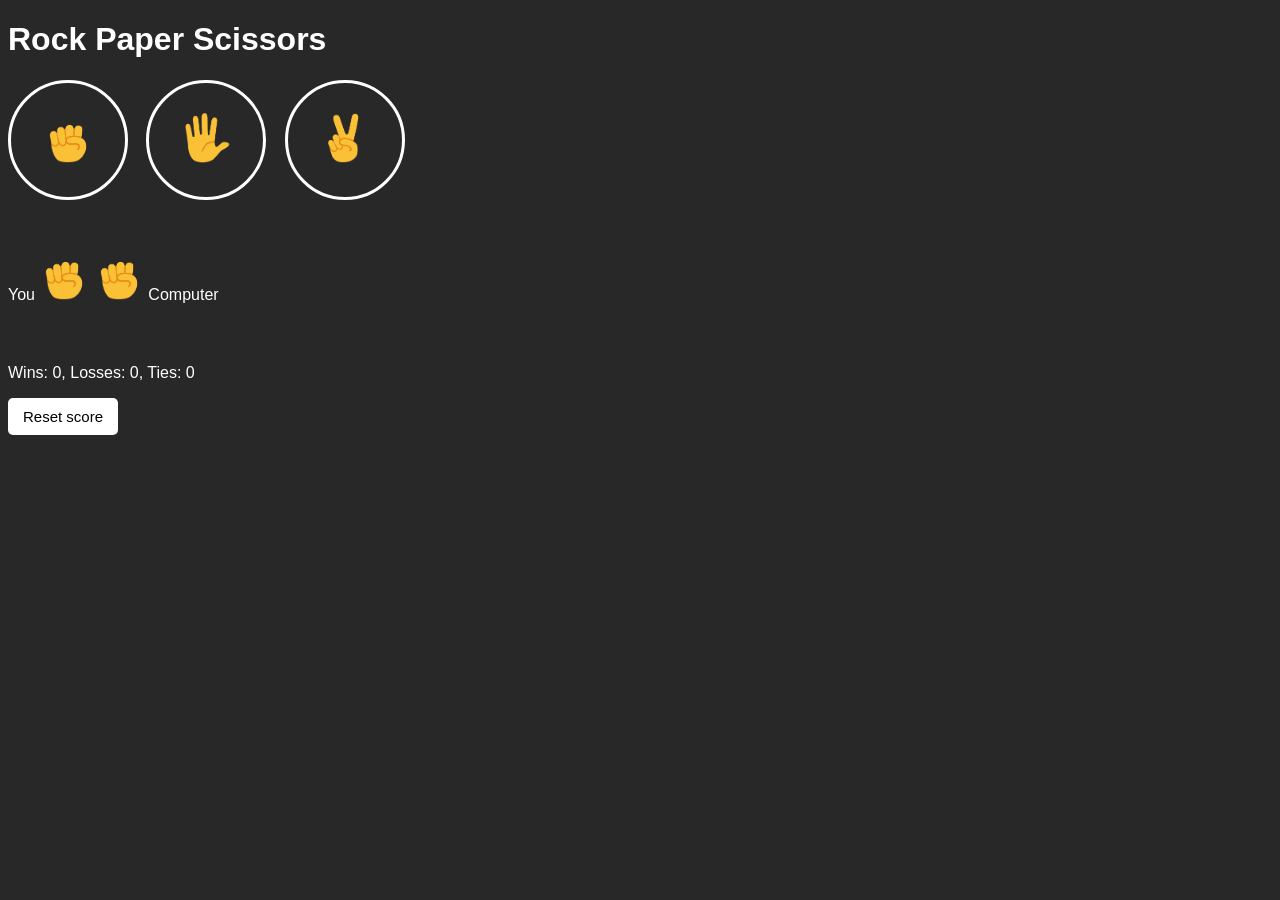
==== rock-paper-scissor.html @ 4839430b "Add files via upload" ====
<!DOCTYPE html>
<html>

<head>
  <title>
    Game of Rock-Paper-Scissors
  </title>
  <style>
    body {
      background-color: rgb(40, 40, 40);
      font-family: Arial;
    }

    h1 {
      color: white;
    }

    p {
      color: white;
    }

    .move-icon {
      height: 50px;

    }

    .emoji {
      background-color: transparent;
      border: 3px, solid, white;
      width: 120px;
      height: 120px;
      padding: 17px;
      border-radius: 50%;
      margin-right: 14px;
      cursor: pointer;
    }

    .result {
      font-size: 25px;
      font-weight: bold;
      margin-top: 50px;
    }

    .score {
      margin-top: 60px;
    }

    .reset-score-button {
      background-color: white;
      border: none;
      font-size: 15px;
      padding: 10px 15px;
      border-radius: 5px;
    }
  </style>
</head>

<body>
  <h1>Rock Paper Scissors</h1>

  <button onclick="
      playgame('rock');
      " class="emoji"><img src="images/rock-emoji.png" class="move-icon"></button>
  <button onclick="
      playgame('paper');
      " class="emoji"><img src="images/paper-emoji.png" class="move-icon"></button>
  <button onclick="
     playgame('scissors');
          " class="emoji"><img src="images/scissors-emoji.png" class="move-icon">
  </button>
  <p class="js-result result">

  </p>
  <p class="js-moves">
    You <img src="images/rock-emoji.png" class="move-icon">
    <img src="images/rock-emoji.png" class="move-icon"> Computer
  </p>
  <p class="js-score score">
    Wins: 0, Losses: 0, Ties: 0
  </p>
  <button onclick="
    score.loses=0;
    score.wins=0;
    score.ties=0;
    localStorage.removeItem('score');
    updateScoreElement();
     " class="reset-score-button">Reset score
  </button>

  </div>

  <script>
    let score =
      JSON.parse(localStorage.getItem('score')) || {
        wins: 0,
        loses: 0,
        ties: 0
      };
    updateScoreElement();
    function playgame(playerMove) {
      const computermove = pickComputerMove();
      let result = '';
      if (playerMove === 'rock') {
        if (computermove === 'rock') {
          result = 'Tie.';
        }
        else if (computermove === 'paper') {
          result = 'You Lost.';
        }
        else if (computermove === 'scissors') {
          result = 'You Won.';
        }
      }
      else if (playerMove === 'scissors') {
        if (computermove === 'rock') {
          result = 'You Lost.';
        }
        else if (computermove == 'paper') {
          result = 'You Won.';
        }
        else if (computermove == 'scissors') {
          result = 'Tie.';
        }
      }
      else if (playerMove === 'paper') {
        if (computermove === 'rock') {
          result = 'You Won.';
        }
        else if (computermove == 'paper') {
          result = 'Tie.';
        }
        else if (computermove == 'scissors') {
          result = 'You Lost.';
        }
      }


      if (result === 'You Won.') {
        score.wins += 1;
      }
      else if (result === 'You Lost.') {
        score.loses += 1;
      }
      else if (result === 'Tie.') {
        score.ties += 1;
      }
      localStorage.setItem('score', JSON.stringify(score));
      updateScoreElement();
      document.querySelector('.js-result').innerHTML = result;
      document.querySelector('.js-moves').innerHTML = `You <img src="images/${playerMove}-emoji.png" class="move-icon">
    <img src="images/${computermove}-emoji.png" class="move-icon"> Computer`;

    }
    function updateScoreElement() {
      document.querySelector('.js-score').innerHTML = `Wins: ${score.wins}, Losses: ${score.loses}, Ties: ${score.ties}`;
    }

    function pickComputerMove() {
      const randomNumber = Math.random();
      let computermove = '';
      if (randomNumber >= 0 && randomNumber < 1 / 3) {
        computermove = 'rock';
      }
      else if (randomNumber >= 1 / 3 && randomNumber < 2 / 3) {
        computermove = 'paper';
      }
      else if (randomNumber >= 2 / 3 && randomNumber < 1) {
        computermove = 'scissors';
      }
      return computermove;
    }
  </script>
</body>

</html>
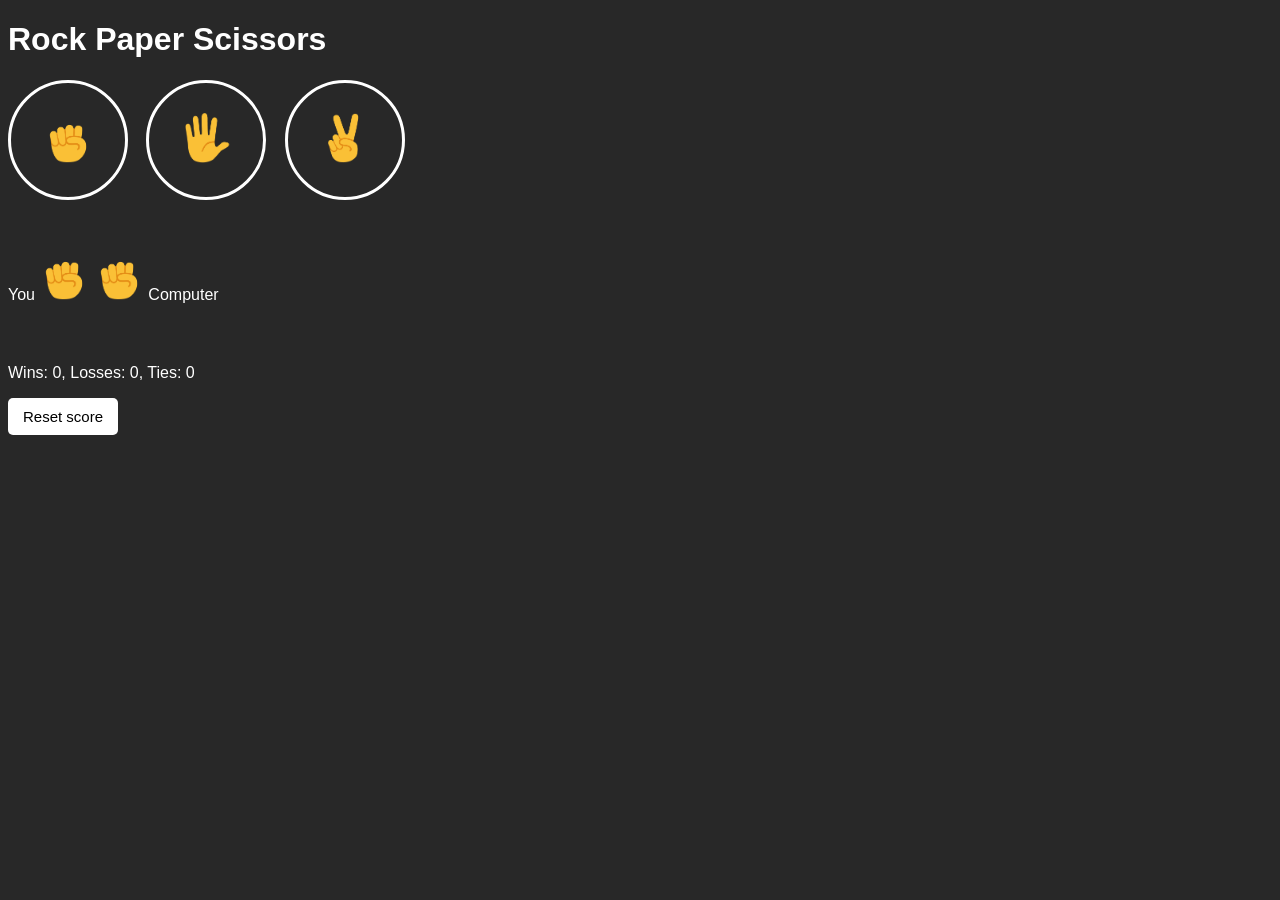
==== commit b7c12720: "Update rock-paper-scissor.html" ====
--- a/rock-paper-scissor.html
+++ b/rock-paper-scissor.html
@@ -2,6 +2,9 @@
 <html>
 
 <head>
+  <meta charset="UTF-8">
+  <meta name="viewport" content="width=device-width, initial-scale=1.0">
+
   <title>
     Game of Rock-Paper-Scissors
   </title>
@@ -172,4 +175,4 @@
   </script>
 </body>
 
-</html>+</html>
